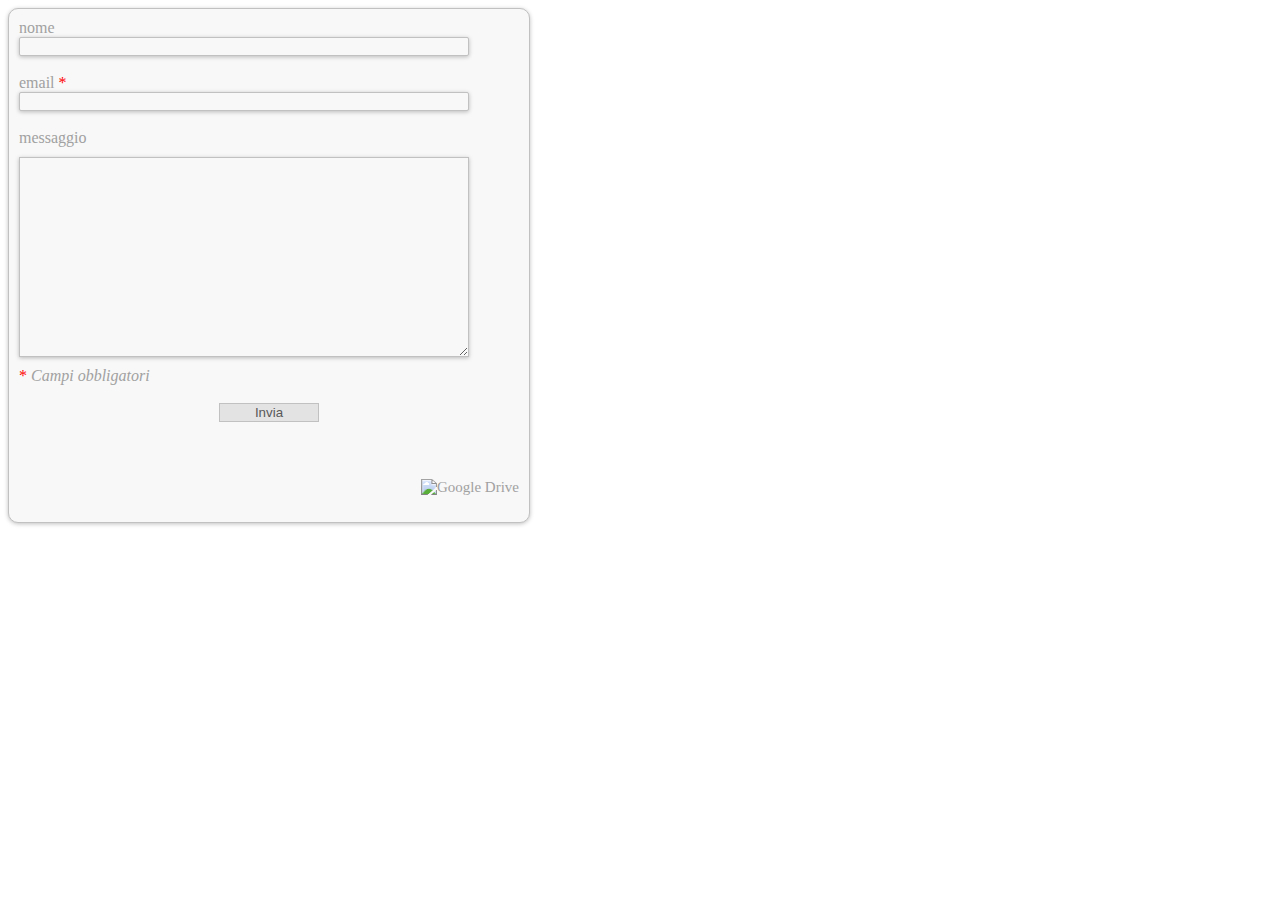
==== custom.google.form.html @ f28de90f "Add files via upload" ====
<!DOCTYPE HTML PUBLIC "-//W3C//DTD HTML 4.01 Transitional//EN">

<html>
<head>
	<title>SLWA: Contatti</title>
	<style type="text/css">
/* Contact Form Container */
.formwrap {
font-family:"Times New Roman", Times, serif;
width: 500px;
max-width: 90%;
max-width: 100%;
margin: 0 0;
padding: 10px;
color: #A1A1A1;
background: #F8F8F8;
border: 1px solid #C1C1C1;
box-shadow: 0 1px 4px rgba(0, 0, 0, 0.25);
border-radius: 10px;
}

.asterisk {
color:red;
font-style:bold;}



 
 /* Campi input  */

.ss-q-short{ 
width: 90%;
max-width: 90%;
border: 1px solid #C1C1C1;
box-shadow: 0 1px 4px rgba(0, 0, 0, 0.25);
border-radius: 2px;
background: #F8F8F8;
color: #A1A1A1;
text-color: #A1A1A1; 

}

/* campo messaggio */
 .ss-q-long {
 border: 1px solid #C1C1C1;
box-shadow: 0 1px 4px rgba(0, 0, 0, 0.25);
/*border-color: #C1C1C1;*/
background: #F8F8F8;
color: #000000;
text-color: #000000; 
width: 90%;
height: 200px;
max-width: 90%;
margin-bottom: 10px;
margin-top: 10px;
}

/* Bottone Submit*/
.submit {

border: 1px solid #C1C1C1;
border-color: #C1C1C1;
background: #E3E3E3;
color: #585858;
width: 20%;
max-width: 20%;
margin-bottom: 40px;
/* margin-top: 10px;
margin-left: 50%;
margin-right: 50%;*/
}
/* Submit button on mouseover */
.submit:hover {
background: #4C8EF9;
color: #ffffff;
border: 1px solid #FAFAFA;
}


.powered-by-text {
align:right;
font-family:"Times New Roman", Times, serif;
font-size: 15px;
color: #ebebebe;

}

</style>
</head>

<body>
<div class='formwrap' id=''>


<!-- <form action="https://docs.google.com/forms/d/1s3MJ6eRBw3lo2ZiVYjrOpAMUlNYODBZNy1miovNIbIU/formResponse" method="POST" id="ss-form" target="_self" onsubmit=""> -->


<script type="text/javascript">var submitted=false;</script>
<iframe name="hidden_iframe" id="hidden_iframe"
style="display:none;" onload="if(submitted)
<!-- QUI CONFIRMATION PAGE.html -->
{window.location='https://googledrive.com/host/0B65ZvmNlY8X2UTRDUGx0ZFB4ZW8/thx.html';}"></iframe>
<!-- QUI Spreadsheet Risposte -->
<form action="https://docs.google.com/forms/d/1s3MJ6eRBw3lo2ZiVYjrOpAMUlNYODBZNy1miovNIbIU/formResponse" method="post"
target="hidden_iframe" onsubmit="submitted=true;">
<label class="ss-q-item-label" for="entry_707644185">nome</label>
<br/>
<input type="text" name="entry.707644185" value="" class="ss-q-short" id="entry_707644185" dir="auto" aria-label="nome  " title="nome">
<br/><br/>
<label class="ss-q-item-label" for="entry_640807057"><div class="ss-q-title">email
<label for="itemView.getDomIdToLabel()" aria-label="(Campo obbligatorio)"></label></label><span class="asterisk"> *</span>
<br/>
<input type="email" name="entry.640807057" value="" class="ss-q-short" id="entry_640807057" dir="auto" aria-label="email  Deve essere un indirizzo email valido" aria-required="true" required="" title="Deve essere un indirizzo email valido">
<br/><br/>
<label class="ss-q-item-label" for="entry_890339778"><div class="ss-q-title">messaggio</label>
<br/>
<textarea name="entry.890339778" class="ss-q-long" id="entry_890339778" dir="auto" aria-label="messaggio  " value="" ></textarea>
<input type="hidden" name="draftResponse" value="[,,&quot;3139295230754539061&quot;]">
<input type="hidden" name="pageHistory" value="0">
<input type="hidden" name="fromEmail" value="false">
<input type="hidden" name="fbzx" value="3139295230754539061">
<br/><span class="asterisk"> *</span> <em>Campi obbligatori</em>
<br/><br/>
<div align="center">
<input type="submit" name="submit" value="Invia" id="ss-submit" class="submit">
</div>
</form>
<div class="powered-by-text" align="right">
<br/>
<img class="ss-logo" src="https://ssl.gstatic.com/docs/forms/drive_logo_small2.png" alt="Google Drive">
</div>

</div>

</body>
</html>
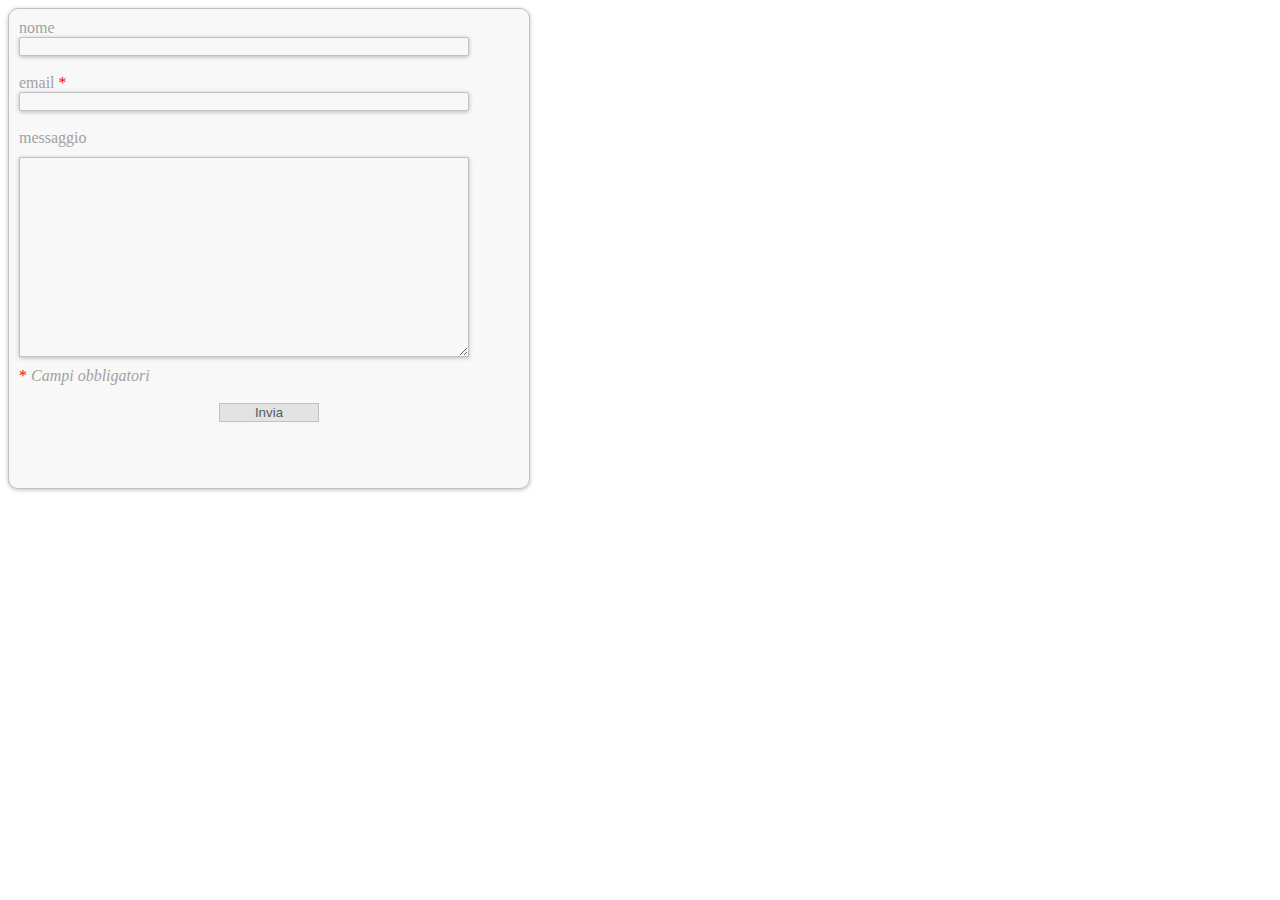
==== commit 8af461d5: "Update custom.google.form.html" ====
--- a/custom.google.form.html
+++ b/custom.google.form.html
@@ -99,7 +99,7 @@
 <iframe name="hidden_iframe" id="hidden_iframe"
 style="display:none;" onload="if(submitted)
 <!-- QUI CONFIRMATION PAGE.html -->
-{window.location='https://googledrive.com/host/0B65ZvmNlY8X2UTRDUGx0ZFB4ZW8/thx.html';}"></iframe>
+{window.location='//git.stilelibero.eu.org/thx.html';}"></iframe>
 <!-- QUI Spreadsheet Risposte -->
 <form action="https://docs.google.com/forms/d/1s3MJ6eRBw3lo2ZiVYjrOpAMUlNYODBZNy1miovNIbIU/formResponse" method="post"
 target="hidden_iframe" onsubmit="submitted=true;">
@@ -125,10 +125,7 @@
 <input type="submit" name="submit" value="Invia" id="ss-submit" class="submit">
 </div>
 </form>
-<div class="powered-by-text" align="right">
-<br/>
-<img class="ss-logo" src="https://ssl.gstatic.com/docs/forms/drive_logo_small2.png" alt="Google Drive">
-</div>
+
 
 </div>
 
